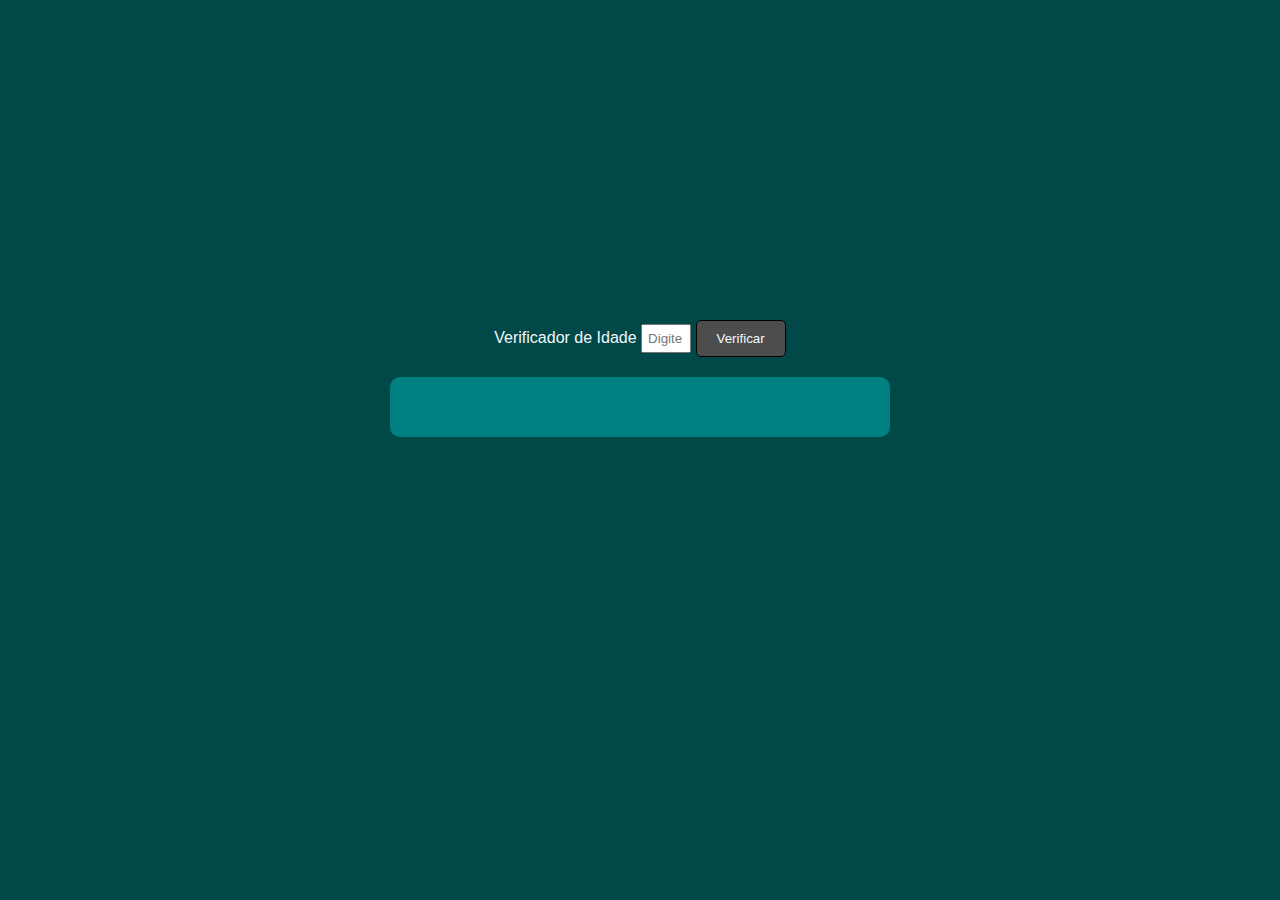
==== projetosIfElse/verificar idade/primeiro.html @ 8a008f2b "Verificador de idade" ====
<!DOCTYPE html>
<html lang="pt-br">

<head>
    <meta charset="UTF-8">
    <meta name="viewport" content="width=device-width, initial-scale=1.0">
    <link rel="stylesheet" href="primeiro.css">
    <title>If Else Projects</title>

</head>

<body>
    <div class="conteudo">
        <label for="" class="verificador">Verificador de Idade</label>
        <input 
        type="text"
        autocomplete="off" 
        placeholder="Digite" 
        id="idade" 
        onkeydown="if(event.key === 'Enter'){ verificarIdade(); }">
        <!-- onkeydown - envia ao precionar o enter -->

        <button onclick="verificarIdade()">Verificar</button>
    </div>
    <p id="resultado"></p>


    <script src="primeiro.js"></script>

</body>

</html>
---- projetosIfElse/verificar idade/primeiro.css ----
*{
    margin: 0;
    padding: 0;
    box-sizing: border-box;
}
body{
    font-family: Arial, Helvetica, sans-serif;
    text-align: center;
    margin-top: 300px;
    background-color:rgb(1, 73, 73);
}
.verificador{
    color: aliceblue;
}
#idade {
    width: 50px;
    padding: 5px;
}
button {
    padding: 10px 20px;
    background-color: rgb(78, 77, 77);;
    border: 1px solid black;
    cursor: pointer;
    color:aliceblue;
    border-radius: 5px;
    transition: 0.3s;
}
button:hover{
    color: aliceblue;
    background-color: grey;
    /* padding: 11px 21px; */
    margin-bottom: 30px;
}
.conteudo{
    padding: 20px;
}

p{
    padding: 30px;
    font-size: 50px;
    /* background-color:rgba(0, 0, 0, 0.116); */
    background-color:teal;
    margin-top: 20px;
    max-width: 500px;
    margin: 0 auto;
    border-radius: 10px;
    color: rgb(3, 245, 3);
}
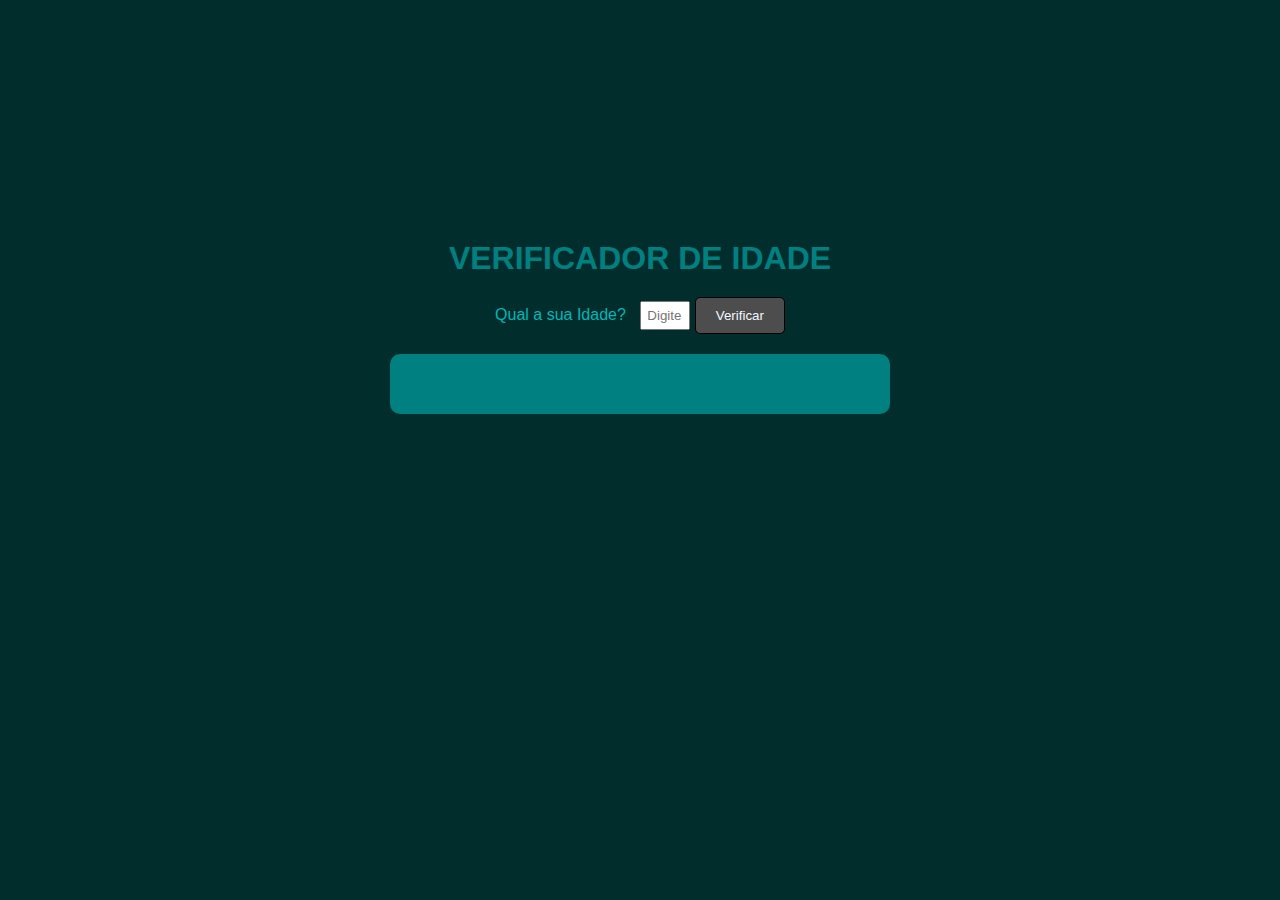
==== commit 8df01363: "Acrescentando Legenda" ====
--- a/projetosIfElse/verificar idade/primeiro.html
+++ b/projetosIfElse/verificar idade/primeiro.html
@@ -11,7 +11,8 @@
 
 <body>
     <div class="conteudo">
-        <label for="" class="verificador">Verificador de Idade</label>
+        <h1>Verificador de idade</h1>
+        <label for="" class="verificador">Qual a sua Idade? </label>
         <input 
         type="text"
         autocomplete="off" 
--- a/projetosIfElse/verificar idade/primeiro.css
+++ b/projetosIfElse/verificar idade/primeiro.css
@@ -6,11 +6,13 @@
 body{
     font-family: Arial, Helvetica, sans-serif;
     text-align: center;
-    margin-top: 300px;
-    background-color:rgb(1, 73, 73);
+    margin-top: 200px;
+    background-color:rgb(1, 45, 45);
 }
 .verificador{
-    color: aliceblue;
+    color: rgb(2, 183, 183);
+    margin-right: 10px;
+
 }
 #idade {
     width: 50px;
@@ -34,7 +36,11 @@
 .conteudo{
     padding: 20px;
 }
-
+h1{
+    color: teal;
+    padding: 20px;
+    text-transform: uppercase;
+}
 p{
     padding: 30px;
     font-size: 50px;
